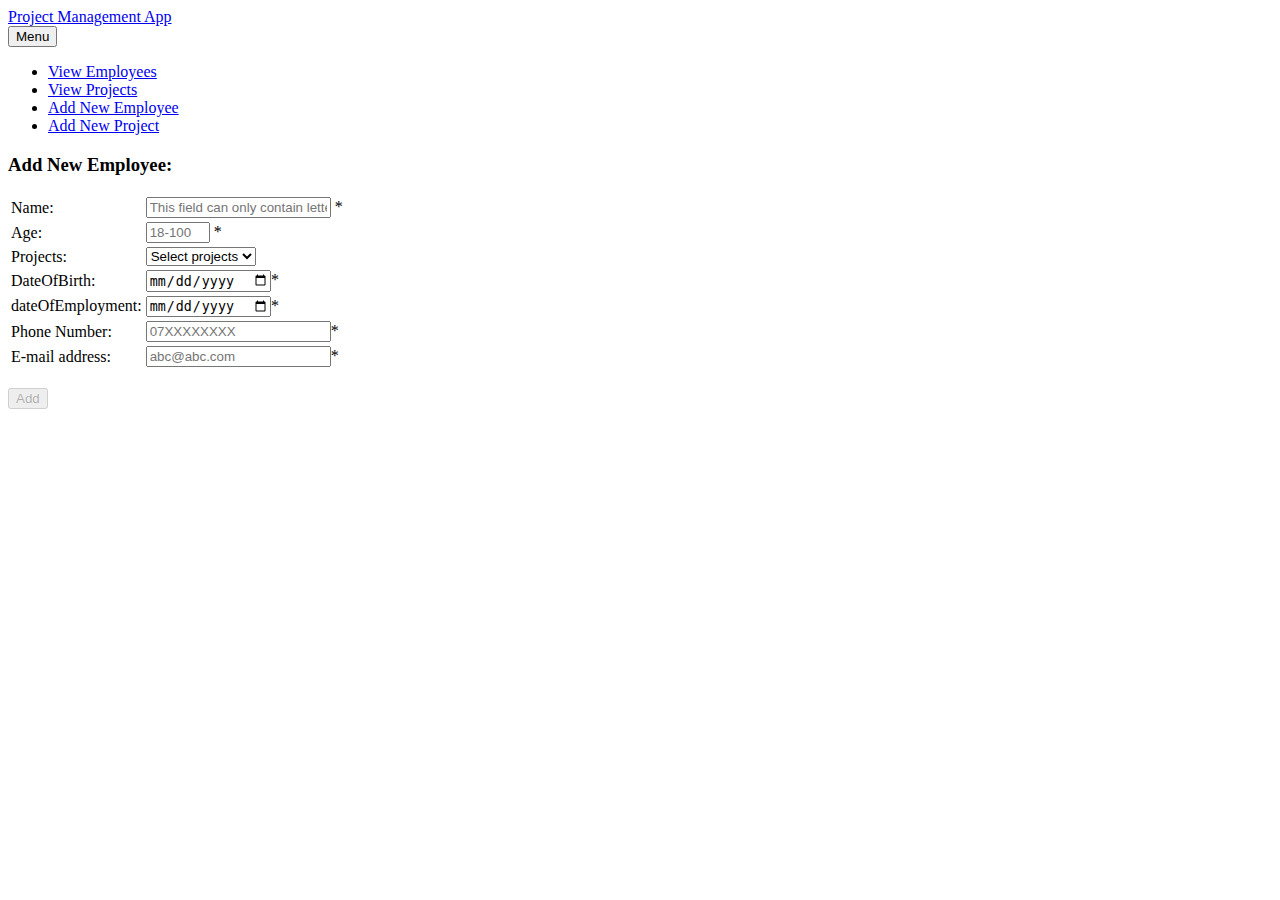
==== addEmployee.html @ 3f85023c "first commit" ====
<!DOCTYPE html>
<html lang="en">

<head>
    <meta charset="UTF-8">
    <meta http-equiv="X-UA-Compatible" content="IE=edge">
    <meta name="viewport" content="width=device-width, initial-scale=1.0">
    <link rel="stylesheet" href="C:\Users\Dragos\Desktop\web-dev\ProjectManagement\style.css">
    <title>Add Employee</title>
</head>

<body>

    <header class="site-header">
        <div class="wrapper site-header__wrapper">
            <a href="C:\Users\Dragos\Desktop\web-dev\ProjectManagement\index.html" class="brand">Project Management
                App</a>
            <nav class="nav">
                <button class="nav__toggle" aria-expanded="false" type="button">
                    Menu
                </button>
                <ul class="nav__wrapper">
                    <li class="nav__item"><a
                            href="C:\Users\Dragos\Desktop\web-dev\ProjectManagement\employeesTable.html">View
                            Employees</a>
                    </li>
                    <li class="nav__item"><a href="C:\Users\Dragos\Desktop\web-dev\ProjectManagement\projectTable.html">View Projects</a></li>
                    <li class="nav__item"><a
                            href="C:\Users\Dragos\Desktop\web-dev\ProjectManagement\addEmployee.html">Add
                            New Employee</a></li>
                    <li class="nav__item"><a href="C:\Users\Dragos\Desktop\web-dev\ProjectManagement\addProjects.html">Add New Project</a></li>
                </ul>
            </nav>
        </div>
    </header>


    <div>
        <h3>Add New Employee:</h3>
        <table>
            <form method="post" action="C:\Users\Dragos\Desktop\web-dev\ProjectManagement\employeesTable.html">
                <tr>
                    <td><label for="name">Name:</label></td>
                    <td><input onkeyup="checkInput(this, document.getElementById('nameSpan'), patternName)"
                            placeholder="This field can only contain letters" autocomplete="off" type="text" name="name"
                            id="name">
                        <span id="nameSpan">*</span></td>
                </tr>
                <tr>
                    <td><label for="age">Age:</label></td>
                    <td><input onblur="matchAgeInputs()" autocomplete="off" min="18" max="100" type="number" name="age"
                            id="age" placeholder="18-100">
                        <span id="ageSpan">*</span></td>
                    </td>
                </tr>
                <tr>
                    <td><label for="project">Projects:</label></td>
                    <td>
                        <div class="multipleSelection">
                            <div class="selectBox" onclick="showCheckboxes()">
                                <select>
                                    <option>Select projects</option>
                                </select>
                                <div class="overSelect"></div>
                            </div>
                            <div id="checkBoxes">

                            </div>
                           
                        </div>
                    </td>
                </tr>
                <tr>
                    <td><label for="dateOfBirth">DateOfBirth:</label></td>
                    <td><input onblur="matchAgeInputs2()" autocomplete="off" type="date" name="dateOfBirth"
                            id="dateOfBirth"><span id="dateOfBirthSpan">*</span></td>
                    </td>
                </tr>
                <tr>
                    <td><label for="dateOfEmployment">dateOfEmployment:</label></td>
                    <td> <input onblur="defaultEmploymentDate()" autocomplete="off" type="date" name="dateOfEmployment"
                            id="dateOfEmployment"><span id="dateOfEmploymentSpan">*</span></td>
                    </td>
                </tr>
                <tr>
                    <td><label for="phoneNumber">Phone Number:</label></td>
                    <td><input placeholder="07XXXXXXXX"
                            onkeyup="checkInput(this, document.getElementById('phoneNumberSpan'), patternPhoneNumber)"
                            autocomplete="off" type="text" name="phoneNumber" id="phoneNumber"><span
                            id="phoneNumberSpan">*</span></td>
                    </td>
                </tr>
                <tr>
                    <td><label for="email">E-mail address:</label></td>
                    <td><input placeholder="abc@abc.com"
                            onkeyup="checkInput(this, document.getElementById('emailSpan'), patternEmail)"
                            autocomplete="off" type="text" name="email" id="email"><span id="emailSpan">*</span></td>
                    </td>
                </tr>
        </table>
        <br>
        <button disabled id="button" type="submit" onclick="addNewEmployee()">Add</button>
        </form>

    </div>
    <script>
        var show = true;
  
        function showCheckboxes() {
            var checkboxes = 
                document.getElementById("checkBoxes");
  
            if (show) {
                checkboxes.style.display = "block";
                show = false;
            } else {
                checkboxes.style.display = "none";
                show = true;
            }
        }
    </script>
    <script src="C:\Users\Dragos\Desktop\web-dev\ProjectManagement\js\addEmployee.js"></script>
    <script>
        // solves an error which will cause the addEmployee form to remain completed if accesed again
        // when it was  previously accesed from the edit button and then it was not submitted
        window.onbeforeunload = function () {
            localStorage.removeItem('employeeToBeEdited');
        };
    </script>


</body>

</html>
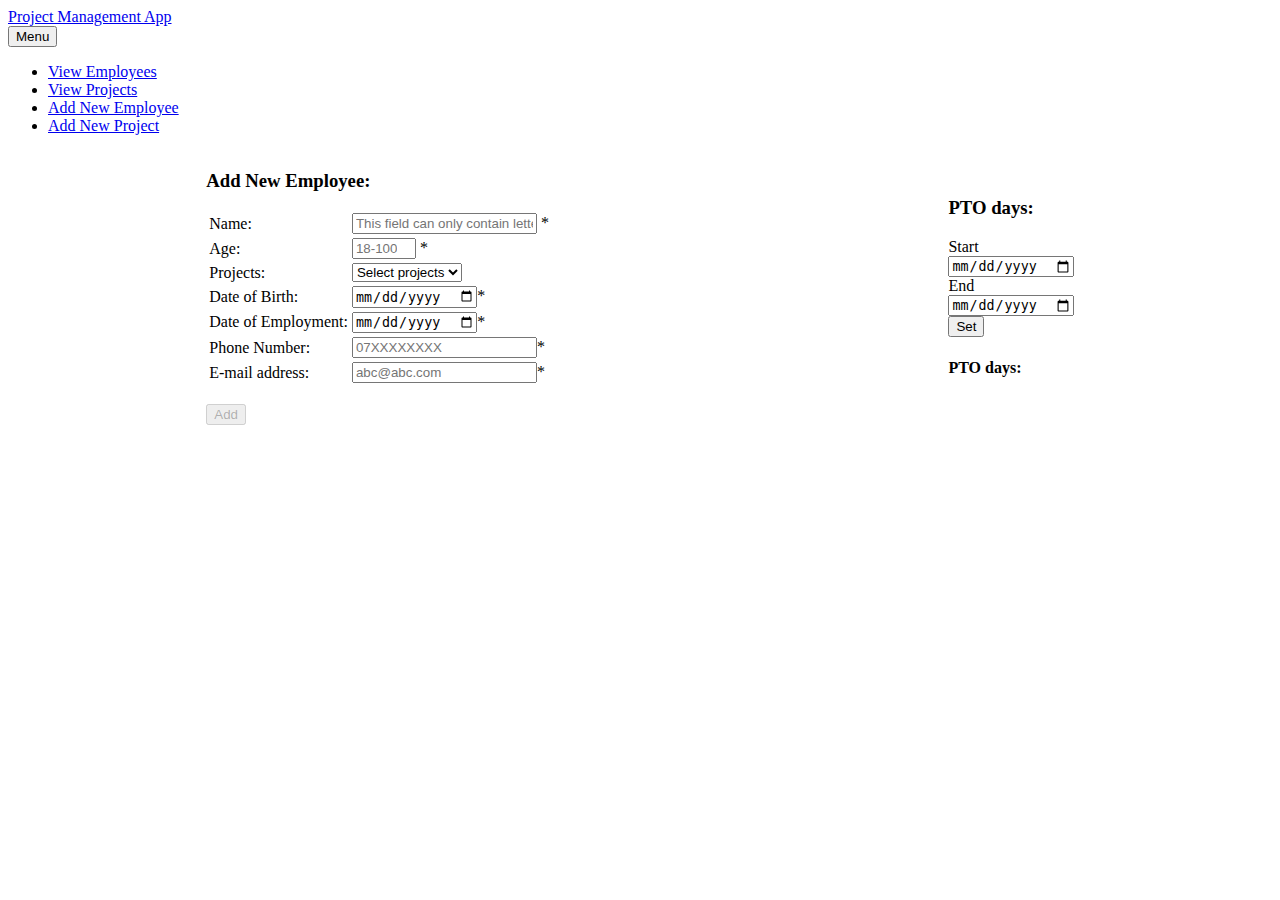
==== commit fd12f7b8: "Add style to the pages/ Add PTO" ====
--- a/addEmployee.html
+++ b/addEmployee.html
@@ -24,92 +24,113 @@
                             href="C:\Users\Dragos\Desktop\web-dev\ProjectManagement\employeesTable.html">View
                             Employees</a>
                     </li>
-                    <li class="nav__item"><a href="C:\Users\Dragos\Desktop\web-dev\ProjectManagement\projectTable.html">View Projects</a></li>
+                    <li class="nav__item"><a
+                            href="C:\Users\Dragos\Desktop\web-dev\ProjectManagement\projectTable.html">View Projects</a>
+                    </li>
                     <li class="nav__item"><a
                             href="C:\Users\Dragos\Desktop\web-dev\ProjectManagement\addEmployee.html">Add
                             New Employee</a></li>
-                    <li class="nav__item"><a href="C:\Users\Dragos\Desktop\web-dev\ProjectManagement\addProjects.html">Add New Project</a></li>
+                    <li class="nav__item"><a
+                            href="C:\Users\Dragos\Desktop\web-dev\ProjectManagement\addProjects.html">Add New
+                            Project</a></li>
                 </ul>
             </nav>
         </div>
     </header>
 
+    <div style="display: flex; align-items: center; justify-content: space-around  ;">
+        <div class="addDiv divs">
+            <h3 id="subtitle">Add New Employee:</h3>
+            <table>
+                <form method="post" action="C:\Users\Dragos\Desktop\web-dev\ProjectManagement\employeesTable.html">
+                    <tr>
+                        <td><label for="name">Name:</label></td>
+                        <td><input onkeyup="checkInput(this, document.getElementById('nameSpan'), patternName)"
+                                placeholder="This field can only contain letters" autocomplete="off" type="text"
+                                name="name" id="name">
+                            <span class="spans" id="nameSpan">*</span></td>
+                    </tr>
+                    <tr>
+                        <td><label for="age">Age:</label></td>
+                        <td><input onblur="matchAgeInputs()" autocomplete="off" min="18" max="100" type="number"
+                                name="age" id="age" placeholder="18-100">
+                            <span class="spans" id="ageSpan">*</span></td>
+                        </td>
+                    </tr>
+                    <tr>
+                        <td><label for="project">Projects:</label></td>
+                        <td>
+                            <div class="multipleSelection">
+                                <div class="selectBox" onclick="showCheckboxes()">
+                                    <select>
+                                        <option>Select projects</option>
+                                    </select>
+                                    <div class="overSelect"></div>
+                                </div>
+                                <div id="checkBoxes">
 
-    <div>
-        <h3>Add New Employee:</h3>
-        <table>
-            <form method="post" action="C:\Users\Dragos\Desktop\web-dev\ProjectManagement\employeesTable.html">
-                <tr>
-                    <td><label for="name">Name:</label></td>
-                    <td><input onkeyup="checkInput(this, document.getElementById('nameSpan'), patternName)"
-                            placeholder="This field can only contain letters" autocomplete="off" type="text" name="name"
-                            id="name">
-                        <span id="nameSpan">*</span></td>
-                </tr>
-                <tr>
-                    <td><label for="age">Age:</label></td>
-                    <td><input onblur="matchAgeInputs()" autocomplete="off" min="18" max="100" type="number" name="age"
-                            id="age" placeholder="18-100">
-                        <span id="ageSpan">*</span></td>
-                    </td>
-                </tr>
-                <tr>
-                    <td><label for="project">Projects:</label></td>
-                    <td>
-                        <div class="multipleSelection">
-                            <div class="selectBox" onclick="showCheckboxes()">
-                                <select>
-                                    <option>Select projects</option>
-                                </select>
-                                <div class="overSelect"></div>
-                            </div>
-                            <div id="checkBoxes">
+                                </div>
 
                             </div>
-                           
-                        </div>
-                    </td>
-                </tr>
-                <tr>
-                    <td><label for="dateOfBirth">DateOfBirth:</label></td>
-                    <td><input onblur="matchAgeInputs2()" autocomplete="off" type="date" name="dateOfBirth"
-                            id="dateOfBirth"><span id="dateOfBirthSpan">*</span></td>
-                    </td>
-                </tr>
-                <tr>
-                    <td><label for="dateOfEmployment">dateOfEmployment:</label></td>
-                    <td> <input onblur="defaultEmploymentDate()" autocomplete="off" type="date" name="dateOfEmployment"
-                            id="dateOfEmployment"><span id="dateOfEmploymentSpan">*</span></td>
-                    </td>
-                </tr>
-                <tr>
-                    <td><label for="phoneNumber">Phone Number:</label></td>
-                    <td><input placeholder="07XXXXXXXX"
-                            onkeyup="checkInput(this, document.getElementById('phoneNumberSpan'), patternPhoneNumber)"
-                            autocomplete="off" type="text" name="phoneNumber" id="phoneNumber"><span
-                            id="phoneNumberSpan">*</span></td>
-                    </td>
-                </tr>
-                <tr>
-                    <td><label for="email">E-mail address:</label></td>
-                    <td><input placeholder="abc@abc.com"
-                            onkeyup="checkInput(this, document.getElementById('emailSpan'), patternEmail)"
-                            autocomplete="off" type="text" name="email" id="email"><span id="emailSpan">*</span></td>
-                    </td>
-                </tr>
-        </table>
-        <br>
-        <button disabled id="button" type="submit" onclick="addNewEmployee()">Add</button>
-        </form>
+                        </td>
+                    </tr>
+                    <tr>
+                        <td><label for="dateOfBirth">Date of Birth:</label></td>
+                        <td><input onblur="matchAgeInputs2()" autocomplete="off" type="date" name="dateOfBirth"
+                                id="dateOfBirth"><span class="spans" id="dateOfBirthSpan">*</span></td>
+                        </td>
+                    </tr>
+                    <tr>
+                        <td><label for="dateOfEmployment">Date of Employment:</label></td>
+                        <td> <input onblur="defaultEmploymentDate()" autocomplete="off" type="date"
+                                name="dateOfEmployment" id="dateOfEmployment"><span class="spans"
+                                id="dateOfEmploymentSpan">*</span></td>
+                        </td>
+                    </tr>
+                    <tr>
+                        <td><label for="phoneNumber">Phone Number:</label></td>
+                        <td><input placeholder="07XXXXXXXX"
+                                onkeyup="checkInput(this, document.getElementById('phoneNumberSpan'), patternPhoneNumber)"
+                                autocomplete="off" type="text" name="phoneNumber" id="phoneNumber"><span class="spans"
+                                id="phoneNumberSpan">*</span></td>
+                        </td>
+                    </tr>
+                    <tr>
+                        <td><label for="email">E-mail address:</label></td>
+                        <td><input placeholder="abc@abc.com"
+                                onkeyup="checkInput(this, document.getElementById('emailSpan'), patternEmail)"
+                                autocomplete="off" type="text" name="email" id="email"><span class="spans"
+                                id="emailSpan">*</span></td>
+                        </td>
+                    </tr>
+            </table>
+            <br>
+            <button class="myButton" disabled id="button" type="submit" onclick="addNewEmployee()">Add</button>
+            </form>
 
+        </div>
+        <div id="ptoDiv" class="ptoDiv divs">
+            <h3>PTO days:</h3>
+            <div class="ptoSpan">Start</div><input id="startPto" type="date" />
+            <div class="ptoSpan">End</div><input id="endPto" type="date" />
+            <br>
+            <button class="myButton" onclick="setPto()" type="button">Set</button>
+            <br>
+            <ul id="showPto">
+
+            </ul>
+            <div id="ptoDays">
+                <h4>PTO days:</h4>
+            </div>
+        </div>
     </div>
     <script>
         var show = true;
-  
+
         function showCheckboxes() {
-            var checkboxes = 
+            var checkboxes =
                 document.getElementById("checkBoxes");
-  
+
             if (show) {
                 checkboxes.style.display = "block";
                 show = false;
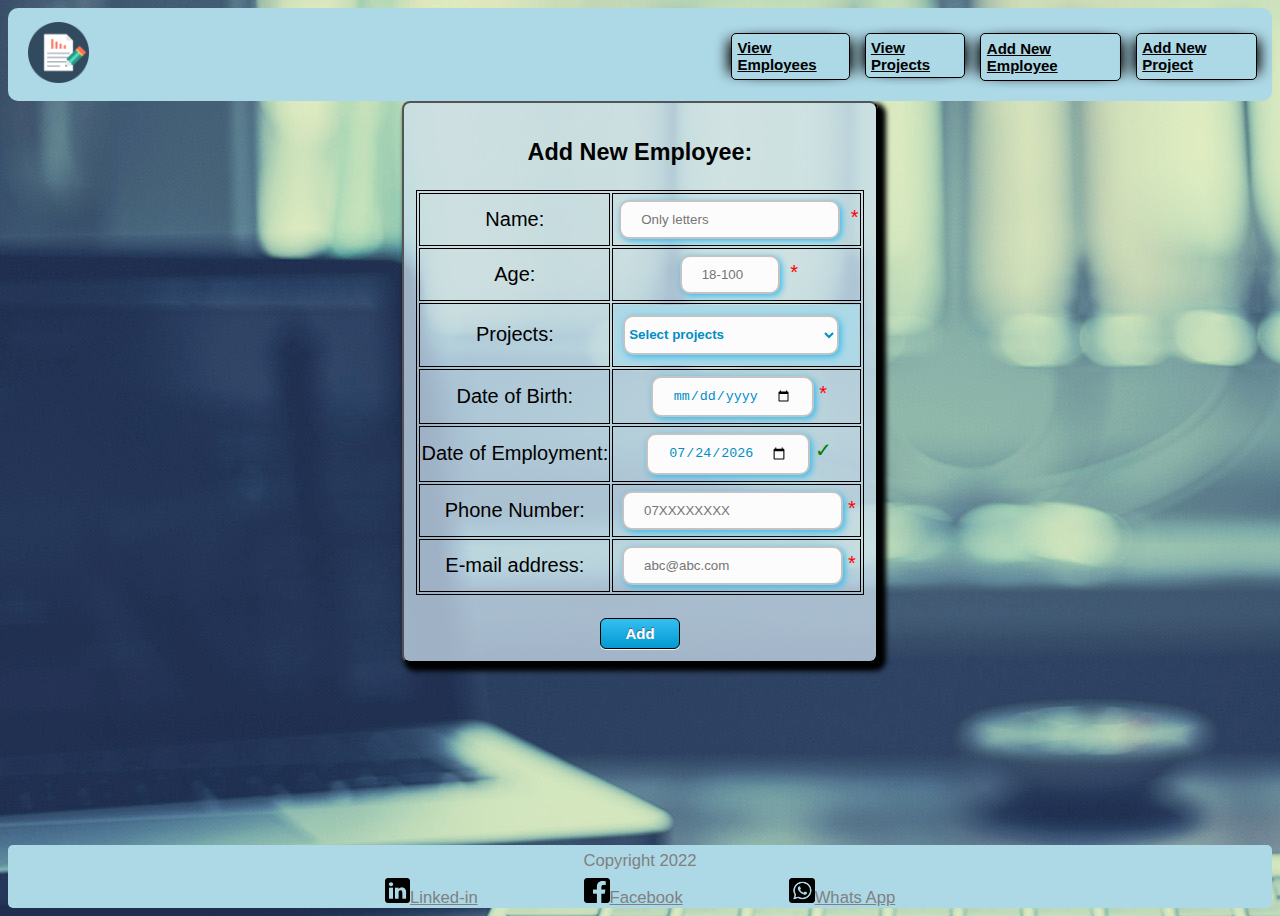
==== commit 2dd1cb78: "add more style" ====
--- a/addEmployee.html
+++ b/addEmployee.html
@@ -5,48 +5,24 @@
     <meta charset="UTF-8">
     <meta http-equiv="X-UA-Compatible" content="IE=edge">
     <meta name="viewport" content="width=device-width, initial-scale=1.0">
-    <link rel="stylesheet" href="C:\Users\Dragos\Desktop\web-dev\ProjectManagement\style.css">
+    <link rel="stylesheet" href="style.css">
     <title>Add Employee</title>
 </head>
 
 <body>
 
-    <header class="site-header">
-        <div class="wrapper site-header__wrapper">
-            <a href="C:\Users\Dragos\Desktop\web-dev\ProjectManagement\index.html" class="brand">Project Management
-                App</a>
-            <nav class="nav">
-                <button class="nav__toggle" aria-expanded="false" type="button">
-                    Menu
-                </button>
-                <ul class="nav__wrapper">
-                    <li class="nav__item"><a
-                            href="C:\Users\Dragos\Desktop\web-dev\ProjectManagement\employeesTable.html">View
-                            Employees</a>
-                    </li>
-                    <li class="nav__item"><a
-                            href="C:\Users\Dragos\Desktop\web-dev\ProjectManagement\projectTable.html">View Projects</a>
-                    </li>
-                    <li class="nav__item"><a
-                            href="C:\Users\Dragos\Desktop\web-dev\ProjectManagement\addEmployee.html">Add
-                            New Employee</a></li>
-                    <li class="nav__item"><a
-                            href="C:\Users\Dragos\Desktop\web-dev\ProjectManagement\addProjects.html">Add New
-                            Project</a></li>
-                </ul>
-            </nav>
-        </div>
+    <header id="header" class="site-header">
     </header>
 
     <div style="display: flex; align-items: center; justify-content: space-around  ;">
         <div class="addDiv divs">
             <h3 id="subtitle">Add New Employee:</h3>
             <table>
-                <form method="post" action="C:\Users\Dragos\Desktop\web-dev\ProjectManagement\employeesTable.html">
+                <form method="post" action="employeesTable.html">
                     <tr>
                         <td><label for="name">Name:</label></td>
                         <td><input onkeyup="checkInput(this, document.getElementById('nameSpan'), patternName)"
-                                placeholder="This field can only contain letters" autocomplete="off" type="text"
+                                placeholder="Only letters" autocomplete="off" type="text"
                                 name="name" id="name">
                             <span class="spans" id="nameSpan">*</span></td>
                     </tr>
@@ -105,7 +81,7 @@
                     </tr>
             </table>
             <br>
-            <button class="myButton" disabled id="button" type="submit" onclick="addNewEmployee()">Add</button>
+            <button class="myButton" id="button" type="submit" onclick="addNewEmployee()" disabled >Add</button>
             </form>
 
         </div>
@@ -124,32 +100,35 @@
             </div>
         </div>
     </div>
-    <script>
-        var show = true;
-
-        function showCheckboxes() {
-            var checkboxes =
-                document.getElementById("checkBoxes");
-
-            if (show) {
-                checkboxes.style.display = "block";
-                show = false;
-            } else {
-                checkboxes.style.display = "none";
-                show = true;
-            }
-        }
-    </script>
-    <script src="C:\Users\Dragos\Desktop\web-dev\ProjectManagement\js\addEmployee.js"></script>
-    <script>
-        // solves an error which will cause the addEmployee form to remain completed if accesed again
-        // when it was  previously accesed from the edit button and then it was not submitted
-        window.onbeforeunload = function () {
-            localStorage.removeItem('employeeToBeEdited');
-        };
-    </script>
+    <footer id="footer"></footer>
 
 
-</body>
+    </body>
+<script>
+    var show = true;
+
+    function showCheckboxes() {
+        var checkboxes =
+            document.getElementById("checkBoxes");
+
+        if (show) {
+            checkboxes.style.display = "block";
+            show = false;
+        } else {
+            checkboxes.style.display = "none";
+            show = true;
+        }
+    }
+</script>
+<script src="js\headAndFoot.js"></script>
+<script src="js\addEmployee.js"></script>
+<script>
+    // solves an error which will cause the addEmployee form to remain completed if accesed again
+    // when it was  previously accesed from the edit button and then it was not submitted
+    window.onbeforeunload = function () {
+        localStorage.removeItem('employeeToBeEdited');
+    };
+</script>
+
 
 </html>--- a/style.css
+++ b/style.css
@@ -0,0 +1,304 @@
+body {
+  display: flex;
+  flex-direction: column;
+  min-height: 100vh;
+  background-image: url("images/HEw4M7.jpeg");
+  font-size: 20px;
+  font-family: 'Helvetica', 'Sans Serif';
+  animation: animate 0.5s;
+}
+@keyframes animate{
+  from{
+    transform: rotateX(90deg);
+  } to {
+    transform: rotateX(0deg);
+
+  }
+} 
+
+
+
+
+table,
+th,
+td {
+  border: 1px solid black;
+
+}
+
+
+/* -----------NAVBAR STYLING ------------- */
+
+.site-header {
+  position: relative;
+  background-color: #add8e6;
+  border-radius: 10px;
+}
+
+.site-header__wrapper {
+  padding-top: 1rem;
+  padding-bottom: 1rem;
+}
+
+@media (min-width: 600px) {
+  .site-header__wrapper {
+    display: flex;
+    justify-content: space-between;
+    align-items: center;
+    padding-top: 0;
+    padding-bottom: 0;
+  }
+}
+
+@media (min-width: 600px) {
+  .nav__wrapper {
+    display: flex;
+  }
+}
+
+@media (max-width: 599px) {
+  .nav__wrapper {
+    position: absolute;
+    top: 100%;
+    right: 0;
+    left: 0;
+    visibility: hidden;
+    opacity: 0;
+    transform: translateY(-100%);
+    transition: transform 0.3s ease-out, opacity 0.3s ease-out;
+  }
+
+  .nav__wrapper.active {
+    visibility: visible;
+    opacity: 1;
+    transform: translateY(0);
+  }
+}
+
+.nav__item a {
+  background-color: #add8e6;
+  margin-top:5px;
+  color: black;
+  display: block;
+  padding: 4%;
+  font-weight: bold;
+  font-size: 15px;
+  -webkit-box-shadow: -10px 0px 13px -7px #000000, 10px 0px 13px -7px #000000, 5px 5px 15px 5px rgba(0, 0, 0, 0);
+  box-shadow: -10px 0px 13px -7px #000000, 10px 0px 13px -7px #000000, 5px 5px 15px 5px rgba(0, 0, 0, 0);
+  margin-right: 15px;
+  border: 1px solid black;
+  border-radius: 5px;
+}
+
+.nav__toggle {
+  display: none;
+}
+
+.container {
+  cursor: pointer;
+}
+
+.bar1, .bar2, .bar3 {
+  width: 35px;
+  height: 5px;
+  background-color: #333;
+  margin: 6px 0;
+  transition: 0.4s;
+}
+
+.change .bar1 {
+  -webkit-transform: rotate(-45deg) translate(-9px, 6px);
+  transform: rotate(-45deg) translate(-9px, 6px);
+}
+
+.change .bar2 {opacity: 0;}
+
+.change .bar3 {
+  -webkit-transform: rotate(45deg) translate(-8px, -8px);
+  transform: rotate(45deg) translate(-8px, -8px);
+}
+
+@media (max-width: 599px) {
+  .nav__toggle {
+    display: block;
+    position: absolute;
+    right: 1rem;
+    top: 1rem;
+  }
+}
+
+
+li {
+  list-style-type: none;
+}
+
+/* ------------------------ */
+
+
+input {
+  margin: 5px;
+  width: auto;
+}
+
+.spans {
+  color: red;
+}
+
+/* ------------------------ */
+
+
+/* -----------DROPDOWN MENU STYLING------------- */
+
+
+.multipleSelection {
+  padding: 10px 20px 10px 9px;
+  width: auto;
+  background-color: #add8e6;
+}
+
+.selectBox {
+  position: relative;
+}
+
+.selectBox select {
+  -o-text-overflow: clip;
+  text-overflow: clip;
+  background: rgba(252,252,252,1);
+  -webkit-box-shadow: 2px 2px 6px 0 #33bdef ;
+  box-shadow: 2px 2px 6px 0 #33bdef ;
+  text-shadow: 1px 1px 0 rgba(255,255,255,0.66) ; 
+  border: 2px solid #c4c2c2;
+  -webkit-border-radius: 10px;
+  border-radius: 10px;
+  color: rgba(0,142,198,1);
+  width: 100%;
+  font-weight: bold;
+  height: 40px;
+}
+
+.overSelect {
+  position: absolute;
+  left: 0;
+  right: 0;
+  top: 0;
+  bottom: 0;
+}
+
+#checkBoxes {
+  display: none;
+  border: 1px #8ef1e1 solid;
+}
+
+#checkBoxes label {
+  display: block;
+}
+
+#checkBoxes label:hover {
+  background-color: #ffffff;
+}
+
+.employeesToBeAdded {
+  width:auto;
+}
+.projectsToBeAdded{
+  width: auto;
+}
+
+/* ------------------------ */
+
+
+.ptoDiv {
+  border: 1px solid black;
+  background-color: #ccdeedbd;
+  text-align: center;
+}
+
+.ptoSpan {
+  text-align: center;
+}
+
+
+.addDiv {
+  border: 1px solid black;
+  background-color: #ccdeedbd;
+  text-align: center;
+  padding: 1%;  
+}
+
+.divs {
+  -webkit-box-shadow: 5px 5px 5px 3px #000000;
+  box-shadow: 5px 5px 5px 3px #000000;
+  border: 2px outset black;
+  border-radius: 8px;
+}
+
+
+
+
+.myButton {
+  box-shadow: 0px 1px 0px 0px #f0f7fa;
+  background: linear-gradient(to bottom, #33bdef 5%, #019ad2 100%);
+  background-color: #33bdef;
+  border-radius: 6px;
+  border: 1px solid black;
+  cursor: pointer;
+  color: #ffffff;
+  font-size: 15px;
+  font-weight: bold;
+  padding: 6px 24px;
+  text-decoration: none;
+  text-shadow: 0px -1px 0px #5b6178;
+}
+
+.myButton:hover {
+  background: linear-gradient(to bottom, #019ad2 5%, #33bdef 100%);
+  background-color: #019ad2;
+}
+
+.myButton:active {
+  position: relative;
+  top: 1px; 
+}
+
+input {
+  display: inline-block;
+  -webkit-box-sizing: content-box;
+  -moz-box-sizing: content-box;
+  box-sizing: content-box;
+  padding: 10px 20px;
+  border: 2px solid #c4c2c2;
+  -webkit-border-radius: 10px;
+  border-radius: 10px;
+  color: rgba(0,142,198,1);
+  -o-text-overflow: clip;
+  text-overflow: clip;
+  background: rgba(252,252,252,1);
+  -webkit-box-shadow: 2px 2px 6px 0 #33bdef ;
+  box-shadow: 2px 2px 6px 0 #33bdef ;
+  text-shadow: 1px 1px 0 rgba(255,255,255,0.66) ;
+}
+
+/* -------------footer */
+#footer{
+  margin-top:auto;
+  background-color:#add8e6 ;
+  text-align: center;
+  border-radius: 5px;
+}
+
+.footerDiv{
+  padding: 0.5% 0.5%;
+  font-size:smaller;
+  color: grey;
+}
+
+.social-icons{
+  width: 2%;
+}
+
+.hyperlinks{
+  padding-left: 4%;
+  padding-right: 4%;
+  font-size:smaller;
+  color: grey;
+}
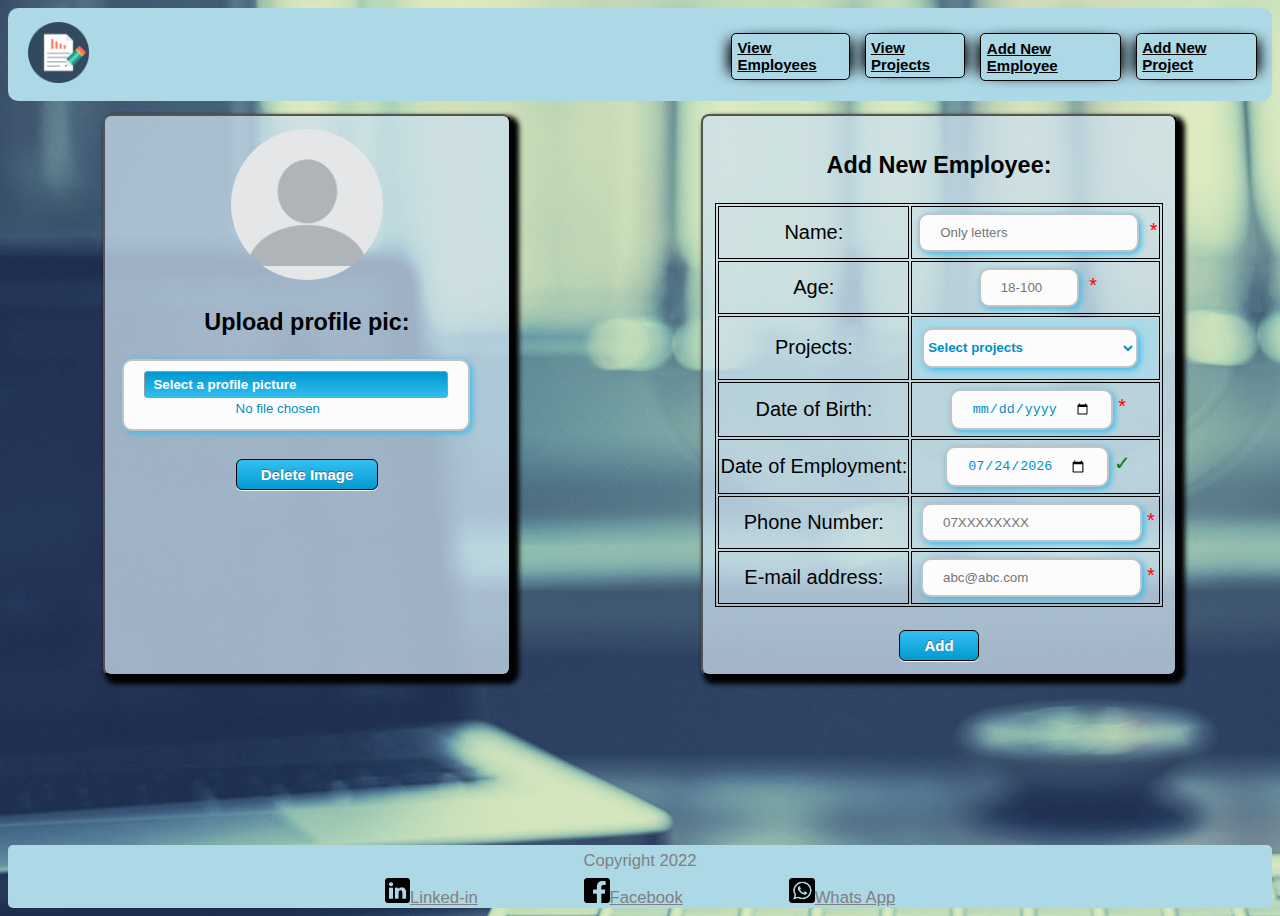
==== commit 5db4b0c8: "Added profile pic feature" ====
--- a/addEmployee.html
+++ b/addEmployee.html
@@ -14,16 +14,24 @@
     <header id="header" class="site-header">
     </header>
 
-    <div style="display: flex; align-items: center; justify-content: space-around  ;">
-        <div class="addDiv divs">
+
+    <div style="display: flex; justify-content: space-around;">
+        <div id="profilePicDiv" style="text-align: center;width: 30%; height: auto;" class="divs">
+            <img id="profilePic" width="40%" style="border-radius: 50%;"
+                src="images\blank-profile-picture-g72502a567_640.png" />
+            <h3>Upload profile pic:</h3>
+            <input class="custom-file-input" style="display:flex; width: 80%;" type="file" id="files">
+            <br>
+            <button class="myButton" href="#" id="deleteImgs">Delete Image</button>
+        </div>
+        <div class="divs">
             <h3 id="subtitle">Add New Employee:</h3>
             <table>
                 <form method="post" action="employeesTable.html">
                     <tr>
                         <td><label for="name">Name:</label></td>
                         <td><input onkeyup="checkInput(this, document.getElementById('nameSpan'), patternName)"
-                                placeholder="Only letters" autocomplete="off" type="text"
-                                name="name" id="name">
+                                placeholder="Only letters" autocomplete="off" type="text" name="name" id="name">
                             <span class="spans" id="nameSpan">*</span></td>
                     </tr>
                     <tr>
@@ -81,11 +89,11 @@
                     </tr>
             </table>
             <br>
-            <button class="myButton" id="button" type="submit" onclick="addNewEmployee()" disabled >Add</button>
+            <button class="myButton" id="button" type="submit" onclick="addNewEmployee()" disabled>Add</button>
             </form>
 
         </div>
-        <div id="ptoDiv" class="ptoDiv divs">
+        <div style="width: 30%;" id="ptoDiv" class=" divs">
             <h3>PTO days:</h3>
             <div class="ptoSpan">Start</div><input id="startPto" type="date" />
             <div class="ptoSpan">End</div><input id="endPto" type="date" />
@@ -103,7 +111,7 @@
     <footer id="footer"></footer>
 
 
-    </body>
+</body>
 <script>
     var show = true;
 
--- a/style.css
+++ b/style.css
@@ -207,25 +207,16 @@
 /* ------------------------ */
 
 
-.ptoDiv {
-  border: 1px solid black;
-  background-color: #ccdeedbd;
-  text-align: center;
-}
-
 .ptoSpan {
   text-align: center;
 }
 
-
-.addDiv {
+.divs {
   border: 1px solid black;
   background-color: #ccdeedbd;
   text-align: center;
   padding: 1%;  
-}
-
-.divs {
+  margin: 1%;
   -webkit-box-shadow: 5px 5px 5px 3px #000000;
   box-shadow: 5px 5px 5px 3px #000000;
   border: 2px outset black;
@@ -275,7 +266,6 @@
   background: rgba(252,252,252,1);
   -webkit-box-shadow: 2px 2px 6px 0 #33bdef ;
   box-shadow: 2px 2px 6px 0 #33bdef ;
-  text-shadow: 1px 1px 0 rgba(255,255,255,0.66) ;
 }
 
 /* -------------footer */
@@ -302,3 +292,29 @@
   font-size:smaller;
   color: grey;
 }
+/* -------- */
+.custom-file-input::-webkit-file-upload-button {
+  visibility: hidden;
+}
+.custom-file-input::before {
+  color: #ffffff;
+  content: 'Select a profile picture';
+  display: inline-block;
+  background: linear-gradient(to bottom, #019ad2 5%, #33bdef 100%);
+  border: 1px solid #999;
+  border-radius: 3px;
+  padding: 5px 8px;
+  outline: none;
+  white-space: nowrap;
+  user-select: none;
+  -webkit-user-select: none;
+  cursor: pointer;
+  font-weight: 700;
+  font-size: 10pt;
+}
+.custom-file-input:hover::before {
+  border-color: black;
+}
+.custom-file-input:active::before {
+  background: -webkit-linear-gradient(top, #e3e3e3, #f9f9f9);
+}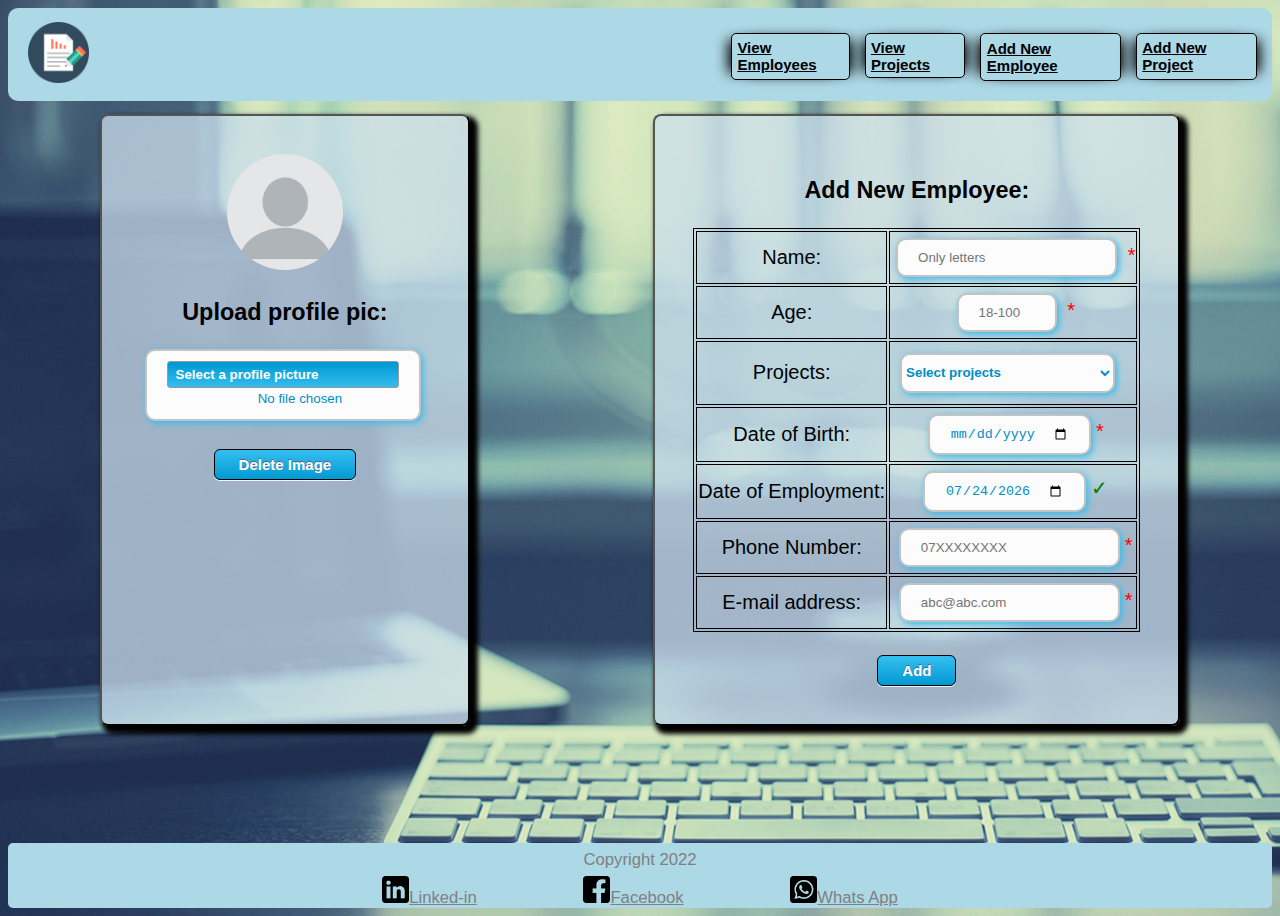
==== commit 4a6aa7b2: "Add responsive CSS" ====
--- a/addEmployee.html
+++ b/addEmployee.html
@@ -14,10 +14,10 @@
     <header id="header" class="site-header">
     </header>
 
-
-    <div style="display: flex; justify-content: space-around;">
-        <div id="profilePicDiv" style="text-align: center;width: 30%; height: auto;" class="divs">
-            <img id="profilePic" width="40%" style="border-radius: 50%;"
+    <div id="mainDiv">
+    <div class="mainDiv">
+        <div id="profilePicDiv" class="divs">
+            <img id="profilePic" style="border-radius: 50%;width: 40%;"
                 src="images\blank-profile-picture-g72502a567_640.png" />
             <h3>Upload profile pic:</h3>
             <input class="custom-file-input" style="display:flex; width: 80%;" type="file" id="files">
@@ -93,7 +93,7 @@
             </form>
 
         </div>
-        <div style="width: 30%;" id="ptoDiv" class=" divs">
+        <div id="ptoDiv" class="divs">
             <h3>PTO days:</h3>
             <div class="ptoSpan">Start</div><input id="startPto" type="date" />
             <div class="ptoSpan">End</div><input id="endPto" type="date" />
@@ -108,6 +108,7 @@
             </div>
         </div>
     </div>
+</div>
     <footer id="footer"></footer>
 
 
--- a/style.css
+++ b/style.css
@@ -3,6 +3,10 @@
   flex-direction: column;
   min-height: 100vh;
   background-image: url("images/HEw4M7.jpeg");
+  -webkit-background-size: cover;
+  -moz-background-size: cover;
+  -o-background-size: cover;
+  background-size: cover;
   font-size: 20px;
   font-family: 'Helvetica', 'Sans Serif';
   animation: animate 0.5s;
@@ -17,7 +21,9 @@
 } 
 
 
-
+table{
+  width: 100%;
+}
 
 table,
 th,
@@ -26,111 +32,111 @@
 
 }
 
-
-/* -----------NAVBAR STYLING ------------- */
-
-.site-header {
-  position: relative;
-  background-color: #add8e6;
-  border-radius: 10px;
-}
-
-.site-header__wrapper {
-  padding-top: 1rem;
-  padding-bottom: 1rem;
-}
-
-@media (min-width: 600px) {
+  /* -----------NAVBAR STYLING ------------- */
+  .site-header {
+    position: relative;
+    background-color: #add8e6;
+    border-radius: 10px;
+    z-index: 1  ;
+
+  }
+  
   .site-header__wrapper {
-    display: flex;
-    justify-content: space-between;
-    align-items: center;
-    padding-top: 0;
-    padding-bottom: 0;
-  }
-}
-
-@media (min-width: 600px) {
-  .nav__wrapper {
-    display: flex;
-  }
-}
-
-@media (max-width: 599px) {
-  .nav__wrapper {
-    position: absolute;
-    top: 100%;
-    right: 0;
-    left: 0;
-    visibility: hidden;
-    opacity: 0;
-    transform: translateY(-100%);
-    transition: transform 0.3s ease-out, opacity 0.3s ease-out;
-  }
-
-  .nav__wrapper.active {
-    visibility: visible;
-    opacity: 1;
-    transform: translateY(0);
-  }
-}
-
-.nav__item a {
-  background-color: #add8e6;
-  margin-top:5px;
-  color: black;
-  display: block;
-  padding: 4%;
-  font-weight: bold;
-  font-size: 15px;
-  -webkit-box-shadow: -10px 0px 13px -7px #000000, 10px 0px 13px -7px #000000, 5px 5px 15px 5px rgba(0, 0, 0, 0);
-  box-shadow: -10px 0px 13px -7px #000000, 10px 0px 13px -7px #000000, 5px 5px 15px 5px rgba(0, 0, 0, 0);
-  margin-right: 15px;
-  border: 1px solid black;
-  border-radius: 5px;
-}
-
-.nav__toggle {
-  display: none;
-}
-
-.container {
-  cursor: pointer;
-}
-
-.bar1, .bar2, .bar3 {
-  width: 35px;
-  height: 5px;
-  background-color: #333;
-  margin: 6px 0;
-  transition: 0.4s;
-}
-
-.change .bar1 {
-  -webkit-transform: rotate(-45deg) translate(-9px, 6px);
-  transform: rotate(-45deg) translate(-9px, 6px);
-}
-
-.change .bar2 {opacity: 0;}
-
-.change .bar3 {
-  -webkit-transform: rotate(45deg) translate(-8px, -8px);
-  transform: rotate(45deg) translate(-8px, -8px);
-}
-
-@media (max-width: 599px) {
+    padding-top: 1rem;
+    padding-bottom: 1rem;
+  }
+  
+  @media (min-width: 600px) {
+    .site-header__wrapper {
+      display: flex;
+      justify-content: space-between;
+      align-items: center;
+      padding-top: 0;
+      padding-bottom: 0;
+    }
+  }
+  
+  @media (min-width: 600px) {
+    .nav__wrapper {
+      display: flex;
+    }
+  }
+  
+  @media (max-width: 599px) {
+    .nav__wrapper {
+      position: absolute;
+      top: 100%;
+      right: 0;
+      left: 0;
+      visibility: hidden;
+      opacity: 0;
+      transform: translateY(-100%);
+      transition: transform 0.3s ease-out, opacity 0.3s ease-out;
+    }
+  
+    .nav__wrapper.active {
+      visibility: visible;
+      opacity: 1;
+      transform: translateY(0);
+    }
+  }
+  
+  .nav__item a {
+    background-color: #add8e6;
+    margin-top:5px;
+    color: black;
+    display: block;
+    padding: 4%;
+    font-weight: bold;
+    font-size: 15px;
+    -webkit-box-shadow: -10px 0px 13px -7px #000000, 10px 0px 13px -7px #000000, 5px 5px 15px 5px rgba(0, 0, 0, 0);
+    box-shadow: -10px 0px 13px -7px #000000, 10px 0px 13px -7px #000000, 5px 5px 15px 5px rgba(0, 0, 0, 0);
+    margin-right: 15px;
+    border: 1px solid black;
+    border-radius: 5px;
+  }
+  
   .nav__toggle {
-    display: block;
-    position: absolute;
-    right: 1rem;
-    top: 1rem;
-  }
-}
-
-
-li {
-  list-style-type: none;
-}
+    display: none;
+  }
+  
+  .container {
+    cursor: pointer;
+  }
+  
+  .bar1, .bar2, .bar3 {
+    width: 35px;
+    height: 5px;
+    background-color: #333;
+    margin: 6px 0;
+    transition: 0.4s;
+  }
+  
+  .change .bar1 {
+    -webkit-transform: rotate(-45deg) translate(-9px, 6px);
+    transform: rotate(-45deg) translate(-9px, 6px);
+  }
+  
+  .change .bar2 {opacity: 0;}
+  
+  .change .bar3 {
+    -webkit-transform: rotate(45deg) translate(-8px, -8px);
+    transform: rotate(45deg) translate(-8px, -8px);
+  }
+  
+  @media (max-width: 599px) {
+    .nav__toggle {
+      display: block;
+      position: absolute;
+      right: 1rem;
+      top: 1rem;
+    }
+  }
+  
+  
+  li {
+    list-style-type: none;
+  }
 
 /* ------------------------ */
 
@@ -146,6 +152,11 @@
 
 /* ------------------------ */
 
+.blur{
+  filter: blur(2px);
+
+}
+
 
 /* -----------DROPDOWN MENU STYLING------------- */
 
@@ -153,7 +164,6 @@
 .multipleSelection {
   padding: 10px 20px 10px 9px;
   width: auto;
-  background-color: #add8e6;
 }
 
 .selectBox {
@@ -190,11 +200,9 @@
 }
 
 #checkBoxes label {
+  background-color: #ffffff;
   display: block;
-}
-
-#checkBoxes label:hover {
-  background-color: #ffffff;
+  border-radius: 10px;
 }
 
 .employeesToBeAdded {
@@ -204,8 +212,19 @@
   width: auto;
 }
 
-/* ------------------------ */
-
+/* ------------------------------------------------- */
+
+.mainDiv{
+  display: flex;
+  justify-content: space-around;
+}
+
+#profilePicDiv{
+  text-align: center;
+  width: 23%;
+  height: auto;
+
+}
 
 .ptoSpan {
   text-align: center;
@@ -215,13 +234,44 @@
   border: 1px solid black;
   background-color: #ccdeedbd;
   text-align: center;
-  padding: 1%;  
+  padding: 3%;  
   margin: 1%;
   -webkit-box-shadow: 5px 5px 5px 3px #000000;
   box-shadow: 5px 5px 5px 3px #000000;
   border: 2px outset black;
   border-radius: 8px;
 }
+
+@media (max-width:1000px) {
+  .mainDiv{
+    display: grid;
+    align-items: center;
+  }
+
+  .divs{
+    grid-row: 3;
+    width: 90%;
+    font-size: 2vh;
+  }
+
+  #profilePicDiv{
+    grid-row: 1;
+    width: 90%;
+  }
+  footer{
+    font-size: 2vh;
+  }
+
+  #ptoDiv{
+    grid-row:2;
+    width: 90%;
+  }
+
+ 
+}
+
+
+/* ------------------------------------------------- */
 
 
 
@@ -268,6 +318,14 @@
   box-shadow: 2px 2px 6px 0 #33bdef ;
 }
 
+@media (max-width:350px){
+  input{
+    width:70%;
+    padding: 4px 4px;
+    margin:2px;
+  }
+}
+
 /* -------------footer */
 #footer{
   margin-top:auto;
@@ -282,8 +340,8 @@
   color: grey;
 }
 
-.social-icons{
-  width: 2%;
+.socialIcons{
+  width: 3vh;
 }
 
 .hyperlinks{
@@ -291,8 +349,10 @@
   padding-right: 4%;
   font-size:smaller;
   color: grey;
-}
-/* -------- */
+
+
+}
+/* ------------------------------------------file input--------------------------------------------------------------------- */
 .custom-file-input::-webkit-file-upload-button {
   visibility: hidden;
 }
